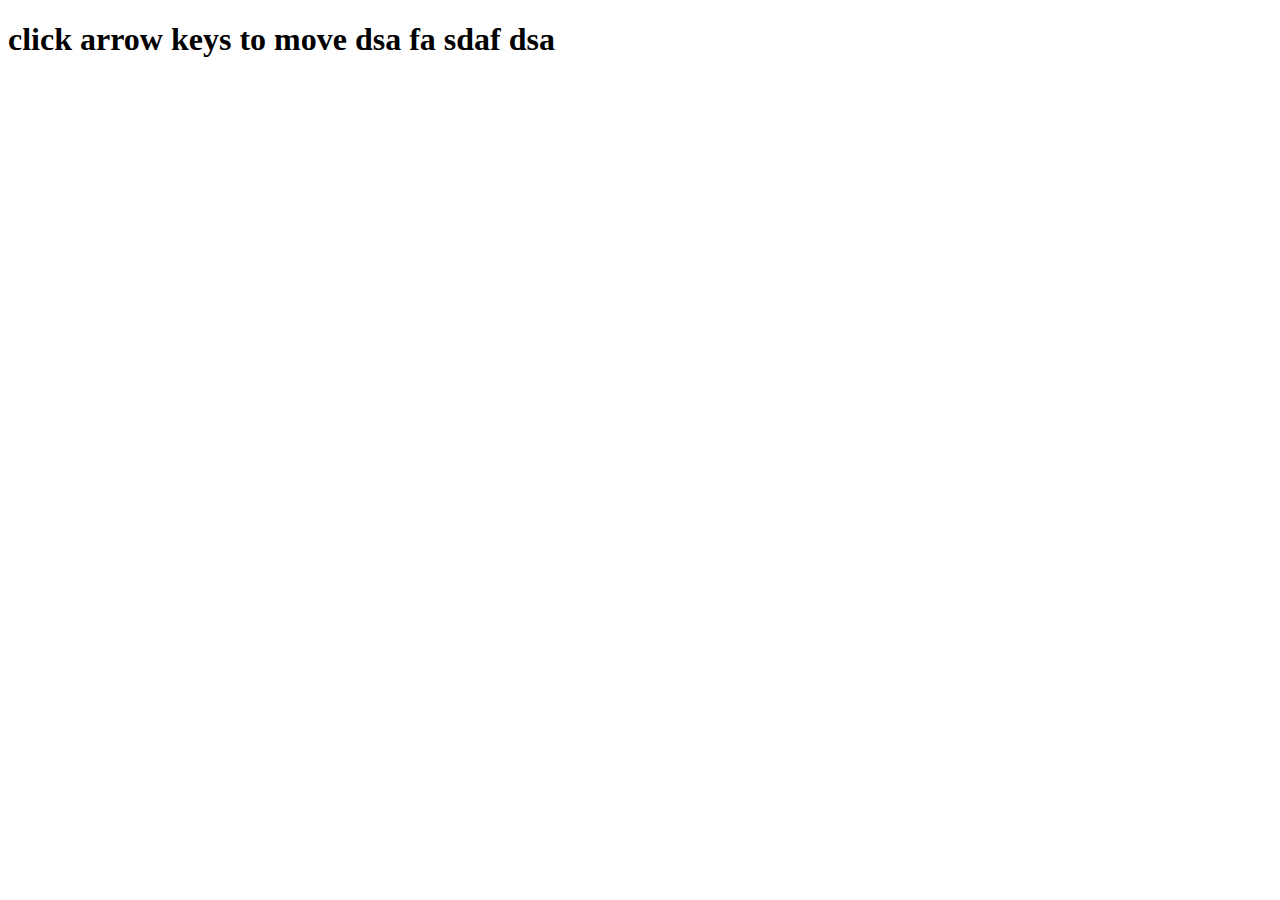
==== movement thing/index.html @ b67daba7 "Update index.html" ====
<!DOCTYPE html>
<html>

<head>
  <title>movement thing</title>
  <link rel="stylesheet" href="./stylesheet.css" type="text/css" />
</head>

<body>
  <H1>click arrow keys to move dsa fa sdaf dsa </H1>
</body>

</html>
---- movement thing/stylesheet.css ----
thing {
  font-size: 35px;
  padding-left: 150px;
  padding-top: 0px;
}
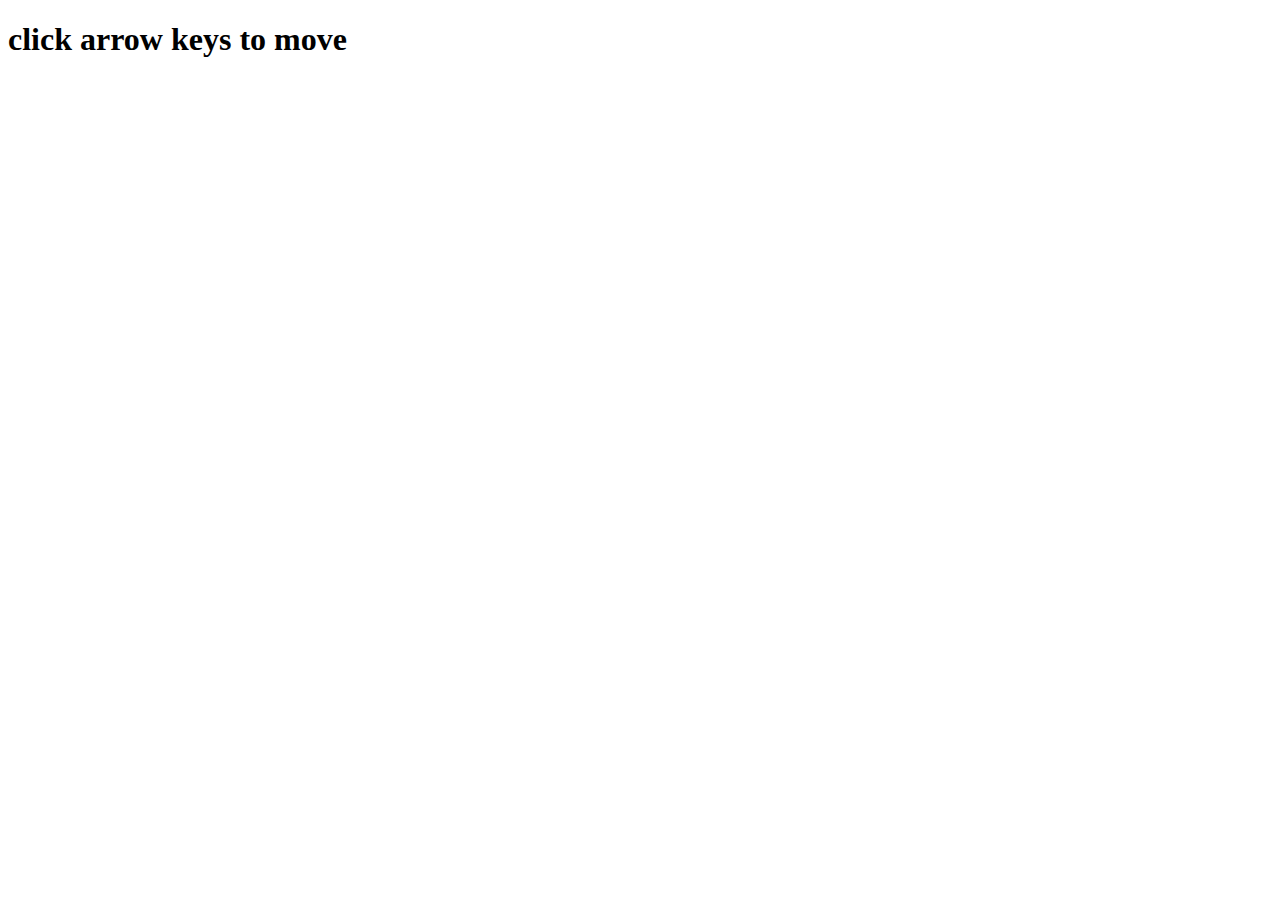
==== commit 758d6378: "Update index.html" ====
--- a/movement thing/index.html
+++ b/movement thing/index.html
@@ -7,7 +7,7 @@
 </head>
 
 <body>
-  <H1>click arrow keys to move dsa fa sdaf dsa </H1>
+  <H1>click arrow keys to move</H1>
 </body>
 
 </html>
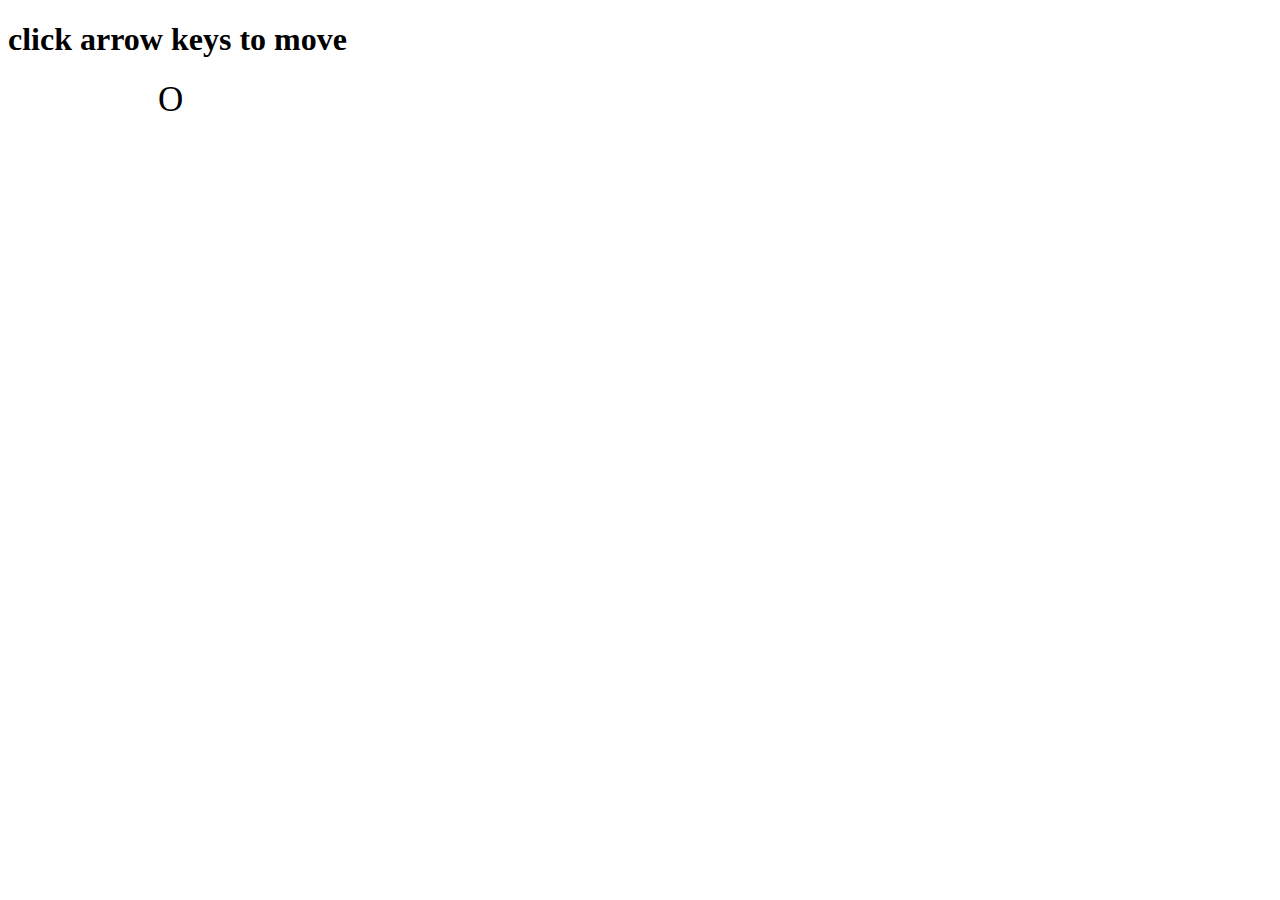
==== commit 7cbf12a3: "Update index.html" ====
--- a/movement thing/index.html
+++ b/movement thing/index.html
@@ -8,6 +8,7 @@
 
 <body>
   <H1>click arrow keys to move</H1>
+  <thing>O</thing>
 </body>
 
 </html>
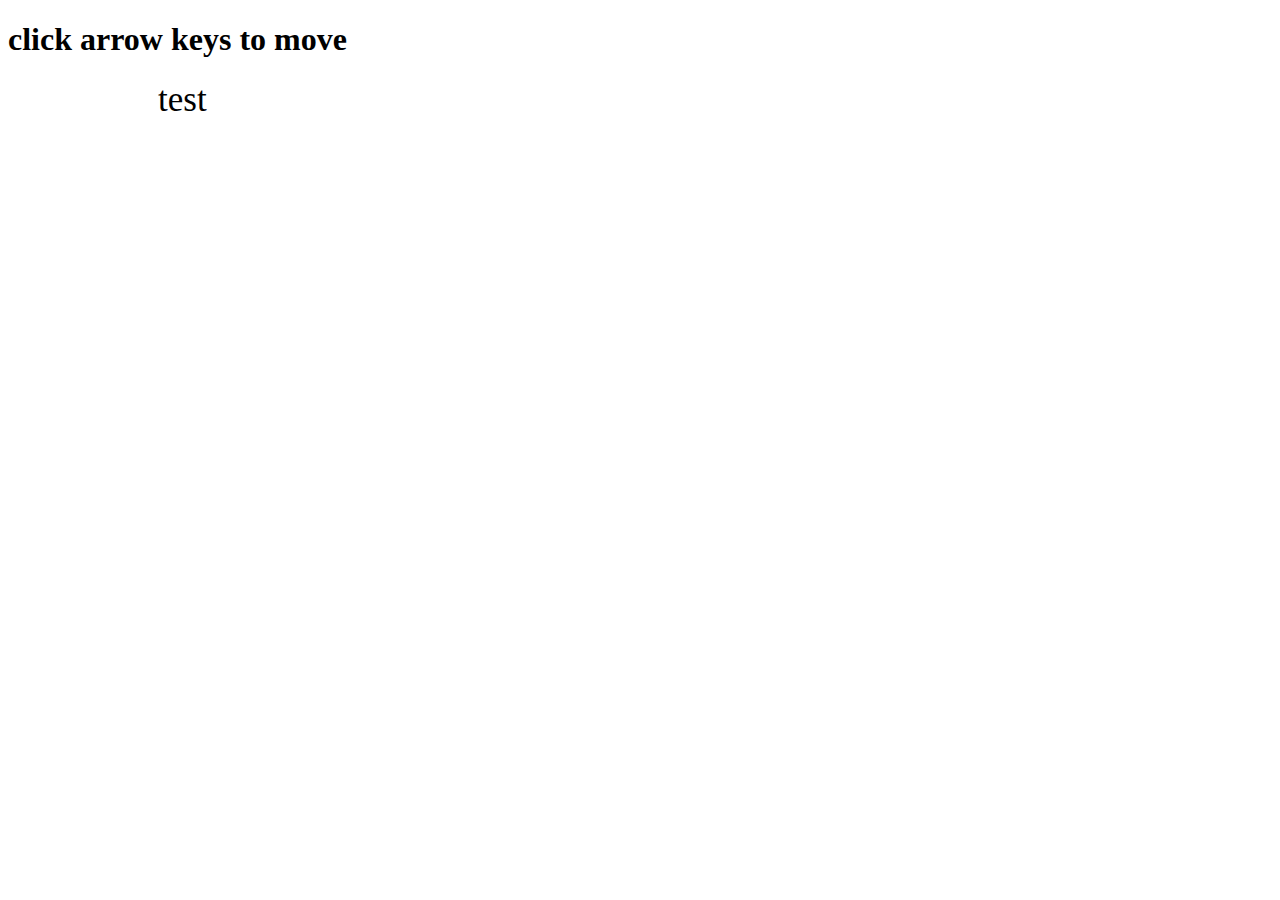
==== commit 128f8d1d: "Update index.html" ====
--- a/movement thing/index.html
+++ b/movement thing/index.html
@@ -8,7 +8,8 @@
 
 <body>
   <H1>click arrow keys to move</H1>
-  <thing>O</thing>
+  <thing id='moveItem'>O</thing>
+  <script type="text/javascript" src="./script.js"></script>
 </body>
 
 </html>
--- a/movement thing/stylesheet.css
+++ b/movement thing/stylesheet.css
@@ -1,5 +1,5 @@
 thing {
   font-size: 35px;
   padding-left: 150px;
-  padding-top: 0px;
+  padding-top: 1500px;
 }
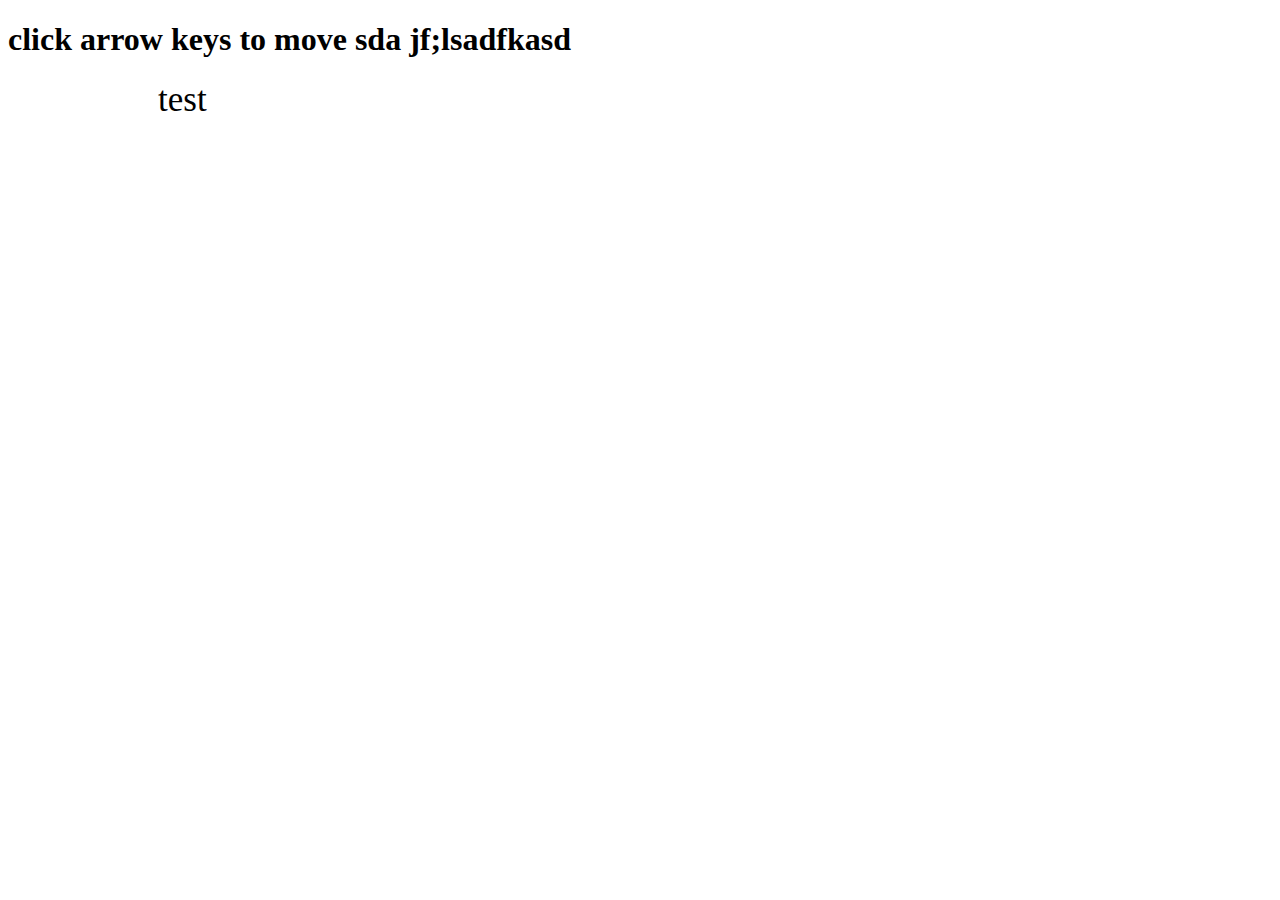
==== commit 6dd210c5: "Update index.html" ====
--- a/movement thing/index.html
+++ b/movement thing/index.html
@@ -7,7 +7,7 @@
 </head>
 
 <body>
-  <H1>click arrow keys to move</H1>
+  <H1>click arrow keys to move sda jf;lsadfkasd </H1>
   <thing id='moveItem'>O</thing>
   <script type="text/javascript" src="./script.js"></script>
 </body>
--- a/movement thing/stylesheet.css
+++ b/movement thing/stylesheet.css
@@ -1,5 +1,6 @@
 thing {
   font-size: 35px;
   padding-left: 150px;
-  padding-top: 1500px;
+  padding-top: 150px;
+  margin-top: 150px;
 }
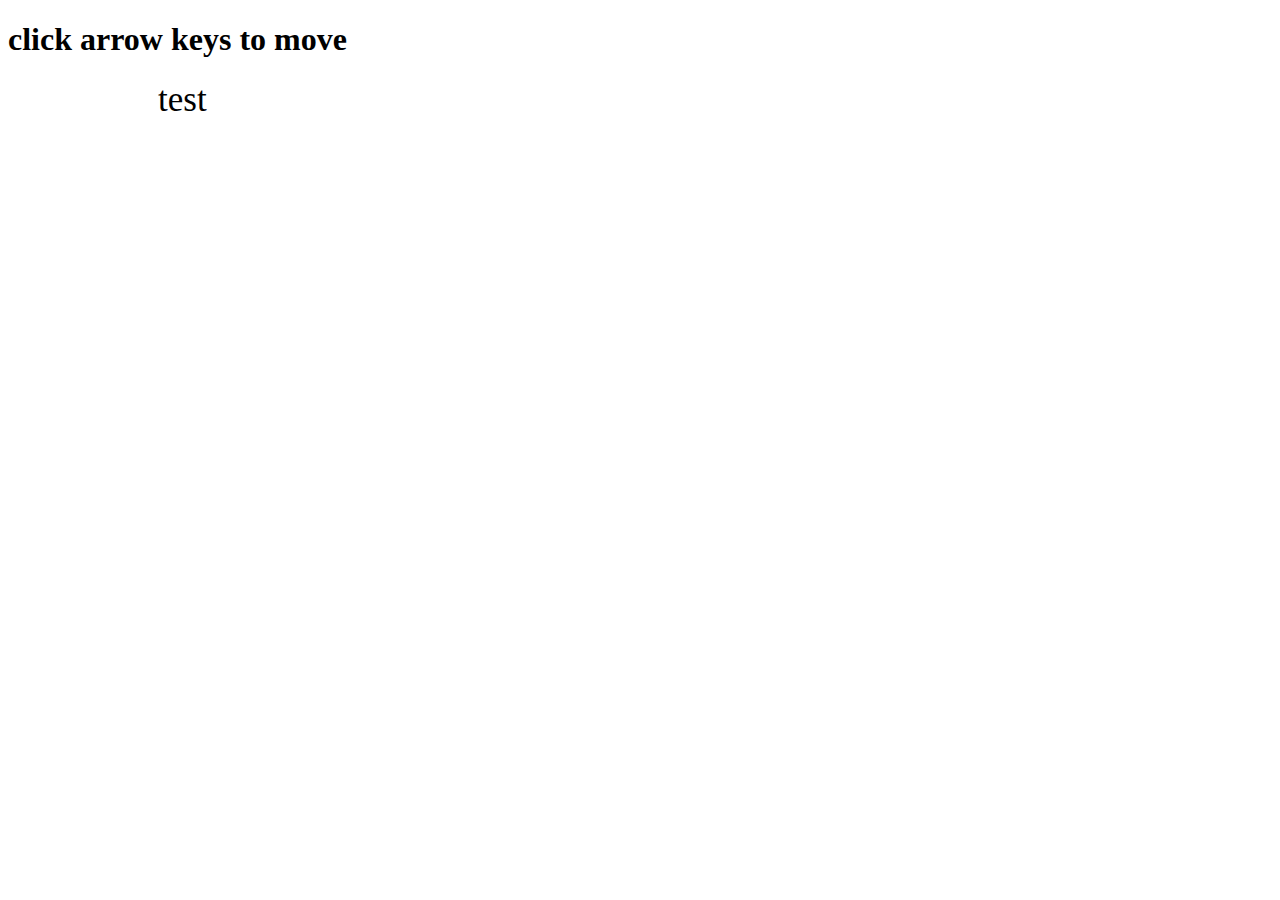
==== commit 3bf298ba: "Update index.html" ====
--- a/movement thing/index.html
+++ b/movement thing/index.html
@@ -7,7 +7,7 @@
 </head>
 
 <body>
-  <H1>click arrow keys to move sda jf;lsadfkasd </H1>
+  <H1>click arrow keys to move</H1>
   <thing id='moveItem'>O</thing>
   <script type="text/javascript" src="./script.js"></script>
 </body>
--- a/movement thing/stylesheet.css
+++ b/movement thing/stylesheet.css
@@ -2,5 +2,5 @@
   font-size: 35px;
   padding-left: 150px;
   padding-top: 150px;
-  margin-top: 150px;
+  margin-top: 500px;
 }
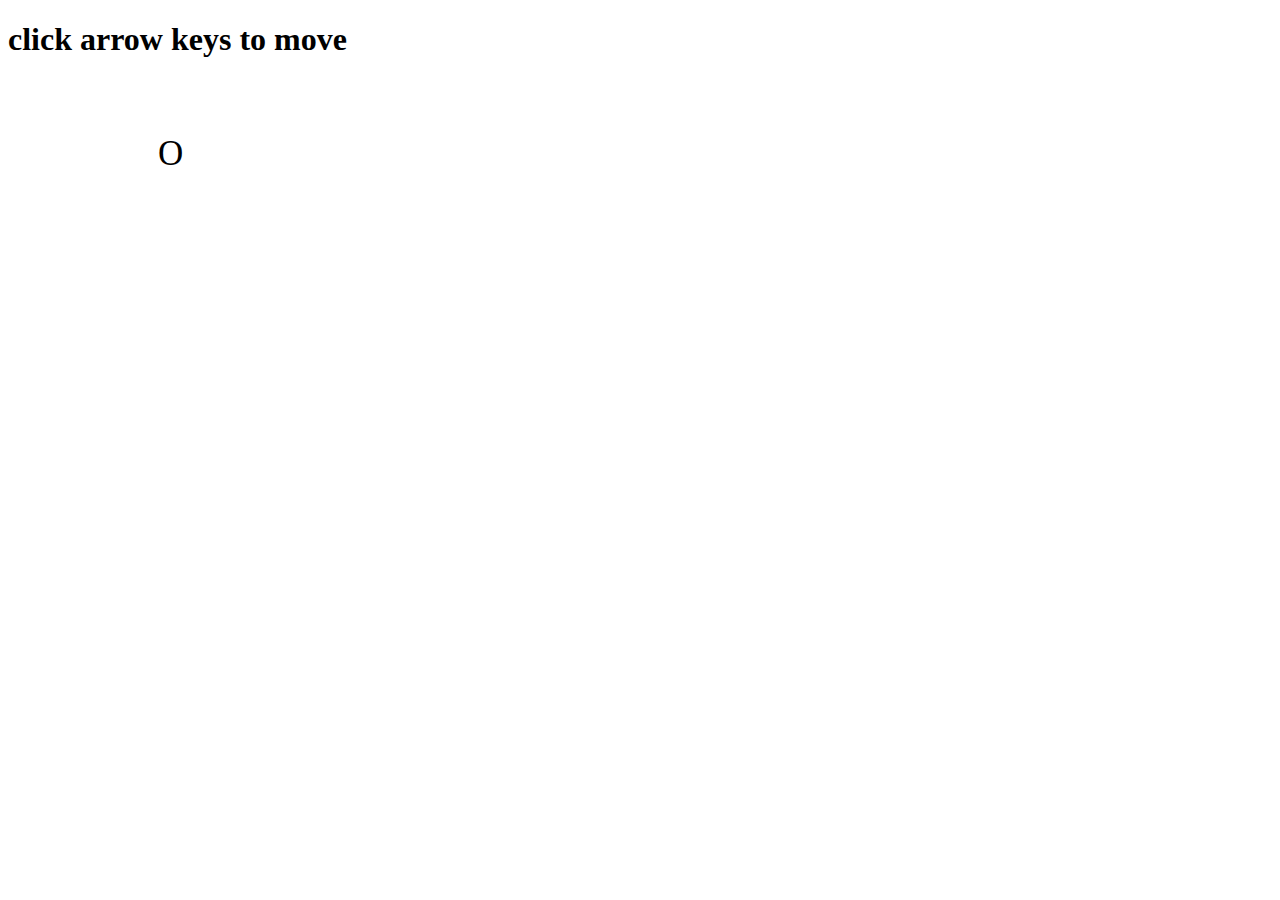
==== commit b84432bb: "Update index.html" ====
--- a/movement thing/index.html
+++ b/movement thing/index.html
@@ -8,6 +8,9 @@
 
 <body>
   <H1>click arrow keys to move</H1>
+  <br>
+  <br>
+  <br>
   <thing id='moveItem'>O</thing>
   <script type="text/javascript" src="./script.js"></script>
 </body>
--- a/movement thing/stylesheet.css
+++ b/movement thing/stylesheet.css
@@ -1,6 +1,6 @@
 thing {
   font-size: 35px;
   padding-left: 150px;
-  padding-top: 150px;
-  margin-top: 500px;
+  padding-top: 500px;
+  border-color: black;
 }
